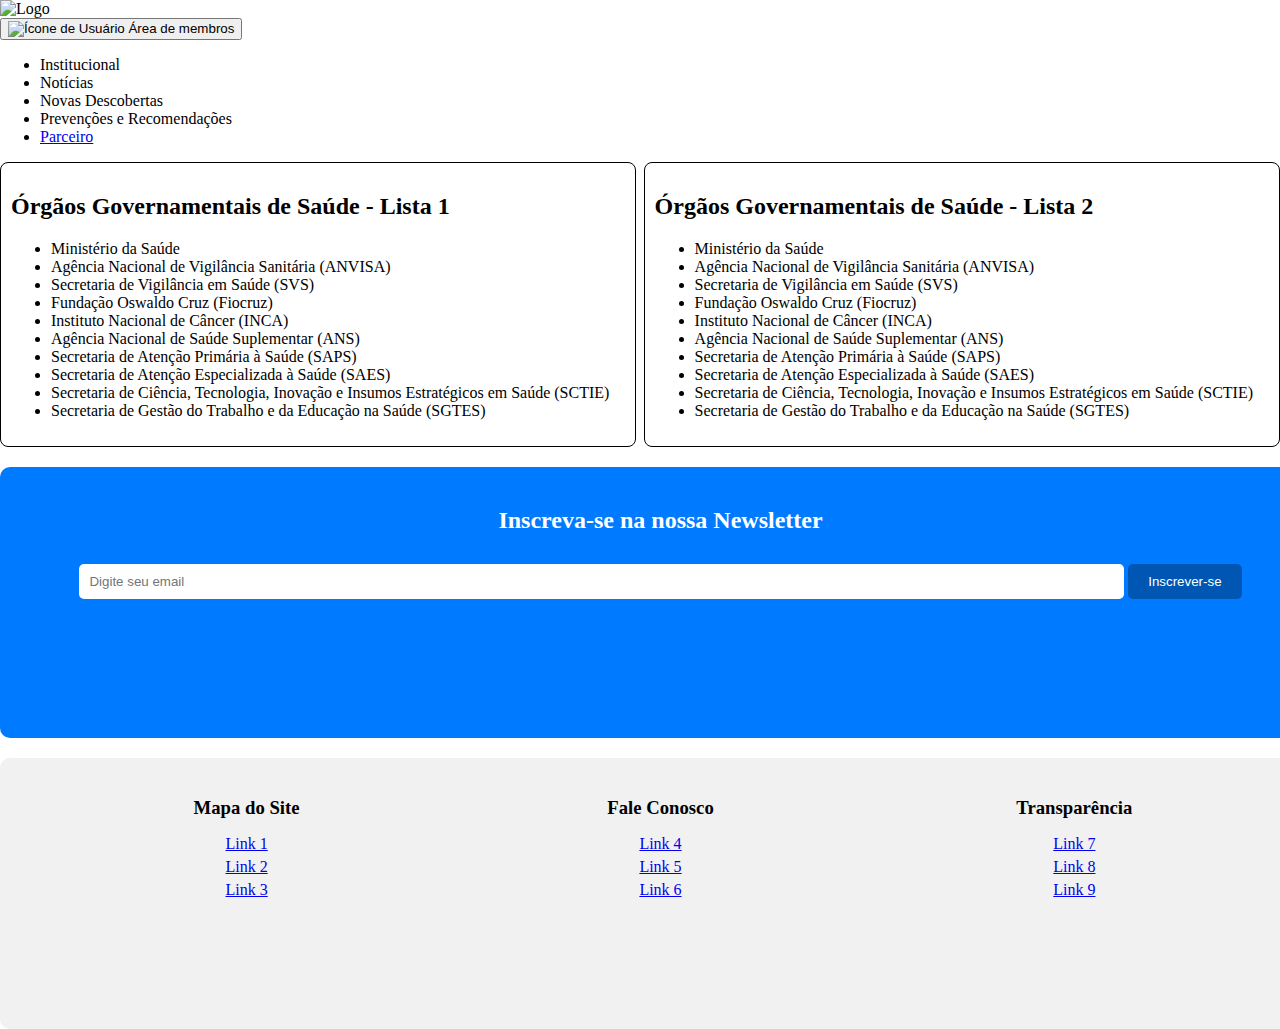
==== parceiros.html @ a7b66edc "Era" ====
<!DOCTYPE html>
<html lang="pt-BR">
<head>
    <meta charset="UTF-8">
    <meta name="viewport" content="width=device-width, initial-scale=1.0">
    <title>Site de Saúde</title>
    <style>
        body {
            width: 1280px;
            height: 832px;
            margin: 0 auto;
            overflow: hidden;
        }
        nav ul {
            list-style-type: none;
            padding: 0;
            text-align: right;
        }
        nav ul li {
            display: inline;
            margin-right: 15px;
        }
        .container {
            display: flex;
            justify-content: space-between;
        }
        .box {
            width: 48%;
            border: 1px solid #000;
            padding: 10px;
            border-radius: 8px;
        }
        .newsletter {
            background-color: #007BFF;
            color: white;
            padding: 20px;
            text-align: center;
            width: 1281px;
            height: 231px;
            margin: 20px auto;
            border-radius: 10px;
        }
        .newsletter input[type="email"] {
            width: 80%;
            padding: 10px;
            margin: 10px 0;
            border: none;
            border-radius: 5px;
        }
        .newsletter input[type="submit"] {
            padding: 10px 20px;
            border: none;
            border-radius: 5px;
            background-color: #0056b3;
            color: white;
            cursor: pointer;
        }
        footer {
            background-color: #f1f1f1;
            padding: 20px;
            text-align: center;
            width: 1281px;
            height: 231px;
            margin: 20px auto;
            border-radius: 10px;
        }
        footer .footer-section {
            display: inline-block;
            width: 30%;
            vertical-align: top;
            margin: 0 1%;
        }
        footer .footer-section h3 {
            margin-bottom: 10px;
        }
        footer .footer-section ul {
            list-style-type: none;
            padding: 0;
        }
        footer .footer-section ul li {
            margin-bottom: 5px;
        }
    </style>
</head>
<body>
    <header>
        <div class="header_div">
            <div>
                <img src="https://via.placeholder.com/200" alt="Logo">
            </div>
            <div>
                <button class="user-button">
                    <img src="https://via.placeholder.com/30" alt="Ícone de Usuário">
                    <span>Área de membros</span>
                </button>
                <ul>
                    <li>Institucional</li>
                    <li>Notícias</li>
                    <li>Novas Descobertas</li>
                    <li>Prevenções e Recomendações</li>
                    <li><a href="parceiros.html">Parceiro</a></li>
                </ul>
                <div class="border-line"></div>
            </div>
        </div>
    </header>

    <div class="container">
        <div class="box">
            <h2>Órgãos Governamentais de Saúde - Lista 1</h2>
            <ul>
                <li>Ministério da Saúde</li>
                <li>Agência Nacional de Vigilância Sanitária (ANVISA)</li>
                <li>Secretaria de Vigilância em Saúde (SVS)</li>
                <li>Fundação Oswaldo Cruz (Fiocruz)</li>
                <li>Instituto Nacional de Câncer (INCA)</li>
                <li>Agência Nacional de Saúde Suplementar (ANS)</li>
                <li>Secretaria de Atenção Primária à Saúde (SAPS)</li>
                <li>Secretaria de Atenção Especializada à Saúde (SAES)</li>
                <li>Secretaria de Ciência, Tecnologia, Inovação e Insumos Estratégicos em Saúde (SCTIE)</li>
                <li>Secretaria de Gestão do Trabalho e da Educação na Saúde (SGTES)</li>
            </ul>
        </div>

        <div class="box">
            <h2>Órgãos Governamentais de Saúde - Lista 2</h2>
            <ul>
                <li>Ministério da Saúde</li>
                <li>Agência Nacional de Vigilância Sanitária (ANVISA)</li>
                <li>Secretaria de Vigilância em Saúde (SVS)</li>
                <li>Fundação Oswaldo Cruz (Fiocruz)</li>
                <li>Instituto Nacional de Câncer (INCA)</li>
                <li>Agência Nacional de Saúde Suplementar (ANS)</li>
                <li>Secretaria de Atenção Primária à Saúde (SAPS)</li>
                <li>Secretaria de Atenção Especializada à Saúde (SAES)</li>
                <li>Secretaria de Ciência, Tecnologia, Inovação e Insumos Estratégicos em Saúde (SCTIE)</li>
                <li>Secretaria de Gestão do Trabalho e da Educação na Saúde (SGTES)</li>
            </ul>
        </div>
    </div>

    <div class="newsletter">
        <h2>Inscreva-se na nossa Newsletter</h2>
        <form action="#">
            <input type="email" placeholder="Digite seu email" required>
            <input type="submit" value="Inscrever-se">
        </form>
    </div>

    <footer>
        <div class="footer-section">
            <h3>Mapa do Site</h3>
            <ul>
                <li><a href="#link1">Link 1</a></li>
                <li><a href="#link2">Link 2</a></li>
                <li><a href="#link3">Link 3</a></li>
            </ul>
        </div>
        <div class="footer-section">
            <h3>Fale Conosco</h3>
            <ul>
                <li><a href="#link4">Link 4</a></li>
                <li><a href="#link5">Link 5</a></li>
                <li><a href="#link6">Link 6</a></li>
            </ul>
        </div>
        <div class="footer-section">
            <h3>Transparência</h3>
            <ul>
                <li><a href="#link7">Link 7</a></li>
                <li><a href="#link8">Link 8</a></li>
                <li><a href="#link9">Link 9</a></li>
            </ul>
        </div>
    </footer>
</body>
</html>
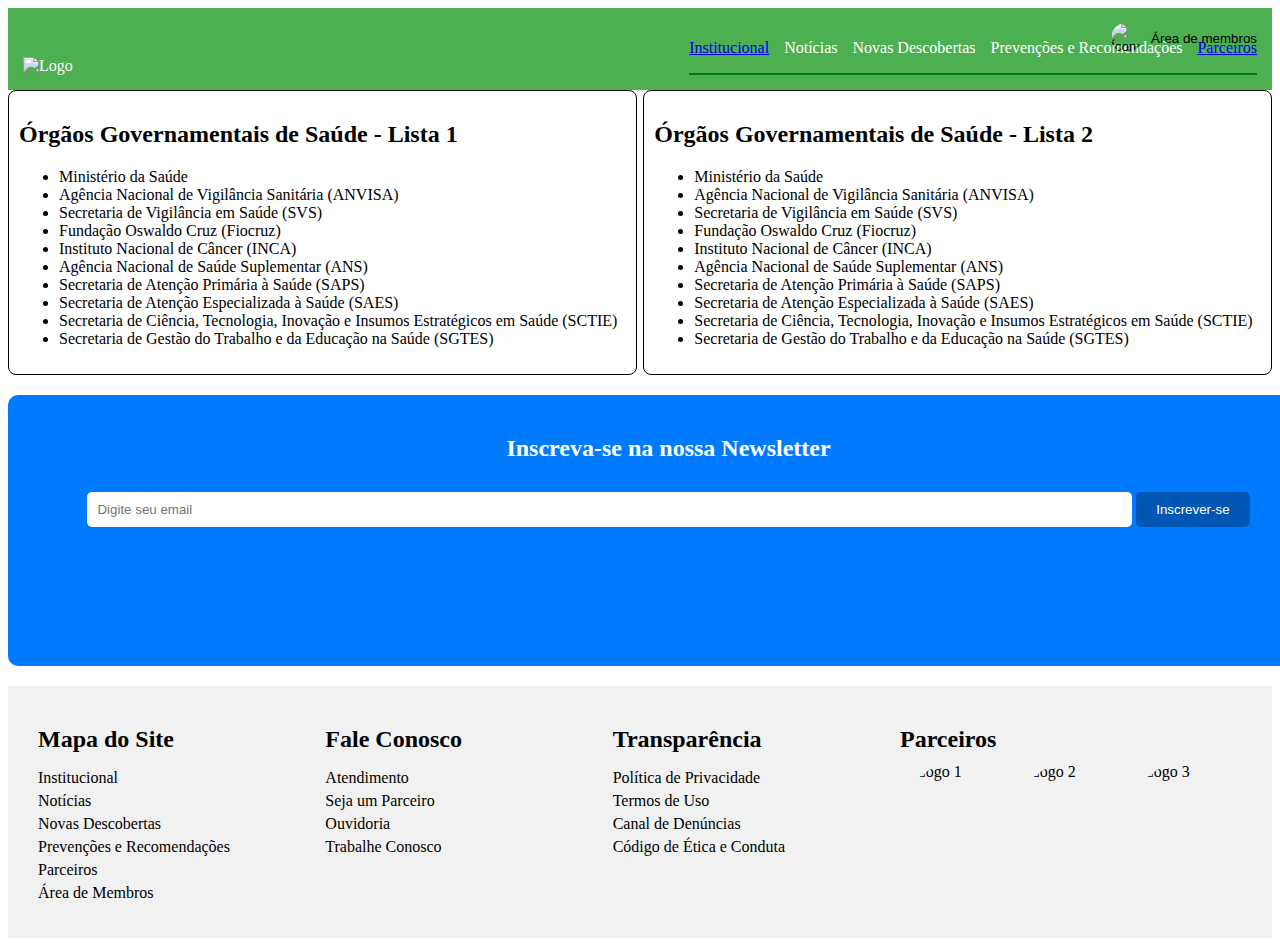
==== commit 0196e78d: "atualizar" ====
--- a/parceiros.html
+++ b/parceiros.html
@@ -4,13 +4,57 @@
     <meta charset="UTF-8">
     <meta name="viewport" content="width=device-width, initial-scale=1.0">
     <title>Site de Saúde</title>
-    <style>
-        body {
-            width: 1280px;
-            height: 832px;
-            margin: 0 auto;
-            overflow: hidden;
-        }
+  <!-- <link rel="stylesheet" href="estilo.css"> -->
+   <style>
+               header {
+            background-color: #4CAF50;
+            color: white;
+            padding: 15px;
+            text-align: center;
+            position: relative;
+        }
+        .header_div {
+            display: flex;
+            justify-content: space-between;
+            align-items: flex-end;
+            position: relative;
+        }
+        .header_div img {
+            width: 200px;
+            height: 200px;
+        }
+        .header_div ul {
+            list-style-type: none;
+            padding: 0;
+            display: flex;
+            gap: 15px;
+            align-self: flex-end;
+        }
+        .header_div ul li {
+            margin: 0;
+        }
+        .user-button {
+            background: transparent;
+            border: none;
+            display: flex;
+            align-items: center;
+            cursor: pointer;
+            padding: 0;
+            position: absolute;
+            top: 0;
+            right: 0;
+        }
+        .user-button img {
+            width: 30px;
+            height: 30px;
+            border-radius: 50%;
+            margin-right: 10px;
+        }
+        .header_div .border-line {
+            border-top: 2px solid green;
+            width: 100%;
+            margin-top: 10px;
+        }    
         nav ul {
             list-style-type: none;
             padding: 0;
@@ -30,7 +74,7 @@
             padding: 10px;
             border-radius: 8px;
         }
-        .newsletter {
+         .newsletter {
             background-color: #007BFF;
             color: white;
             padding: 20px;
@@ -55,32 +99,50 @@
             color: white;
             cursor: pointer;
         }
-        footer {
+       footer {
+            background-color: #333;
+            color: white;
+            text-align: center;
+            padding: 10px;
+            position: fixed;
+            width: 100%;
+            bottom: 0;
+        }
+        .footer {
+            display: flex;
+            justify-content: space-between;
+            padding: 20px;
             background-color: #f1f1f1;
-            padding: 20px;
-            text-align: center;
-            width: 1281px;
-            height: 231px;
-            margin: 20px auto;
-            border-radius: 10px;
-        }
-        footer .footer-section {
-            display: inline-block;
-            width: 30%;
-            vertical-align: top;
-            margin: 0 1%;
-        }
-        footer .footer-section h3 {
+        }
+        .footer-section {
+            flex: 1;
+            margin: 0 10px;
+        }
+        .footer-section h2 {
+            font-size: 1.5em;
             margin-bottom: 10px;
         }
-        footer .footer-section ul {
+        .footer-section ul {
             list-style-type: none;
             padding: 0;
         }
-        footer .footer-section ul li {
+        .footer-section ul li {
             margin-bottom: 5px;
         }
-    </style>
+        .footer-section ul li a {
+            text-decoration: none;
+            color: #000;
+        }
+        .logos {
+            display: flex;
+            justify-content: space-between;
+        }
+        .logo {
+            width: 114px;
+            height: 114px;
+            border-radius: 50%;
+        }
+   </style>
 </head>
 <body>
     <header>
@@ -94,11 +156,11 @@
                     <span>Área de membros</span>
                 </button>
                 <ul>
-                    <li>Institucional</li>
+                    <li><a href="index.html">Institucional</a></li>
                     <li>Notícias</li>
                     <li>Novas Descobertas</li>
                     <li>Prevenções e Recomendações</li>
-                    <li><a href="parceiros.html">Parceiro</a></li>
+                    <li><a href="parceiros.html">Parceiros</a></li>
                 </ul>
                 <div class="border-line"></div>
             </div>
@@ -147,32 +209,47 @@
         </form>
     </div>
 
-    <footer>
-        <div class="footer-section">
-            <h3>Mapa do Site</h3>
-            <ul>
-                <li><a href="#link1">Link 1</a></li>
-                <li><a href="#link2">Link 2</a></li>
-                <li><a href="#link3">Link 3</a></li>
-            </ul>
-        </div>
-        <div class="footer-section">
-            <h3>Fale Conosco</h3>
-            <ul>
-                <li><a href="#link4">Link 4</a></li>
-                <li><a href="#link5">Link 5</a></li>
-                <li><a href="#link6">Link 6</a></li>
-            </ul>
-        </div>
-        <div class="footer-section">
-            <h3>Transparência</h3>
-            <ul>
-                <li><a href="#link7">Link 7</a></li>
-                <li><a href="#link8">Link 8</a></li>
-                <li><a href="#link9">Link 9</a></li>
-            </ul>
-        </div>
-    </footer>
+</section>
+<div class="footer">
+    <div class="footer-section">
+        <h2>Mapa do Site</h2>
+        <ul>
+            <li><a href="#">Institucional</a></li>
+            <li><a href="#">Notícias</a></li>
+            <li><a href="#">Novas Descobertas</a></li>
+            <li><a href="#">Prevenções e Recomendações</a></li>
+            <li><a href="#">Parceiros</a></li>
+            <li><a href="#">Área de Membros</a></li>
+        </ul>
+    </div>
+    <div class="footer-section">
+        <h2>Fale Conosco</h2>
+        <ul>
+            <li><a href="#">Atendimento</a></li>
+            <li><a href="#">Seja um Parceiro</a></li>
+            <li><a href="#">Ouvidoria</a></li>
+            <li><a href="#">Trabalhe Conosco</a></li>
+        </ul>
+    </div>
+    <div class="footer-section">
+        <h2>Transparência</h2>
+        <ul>
+            <li><a href="#">Política de Privacidade</a></li>
+            <li><a href="#">Termos de Uso</a></li>
+            <li><a href="#">Canal de Denúncias</a></li>
+            <li><a href="#">Código de Ética e Conduta</a></li>
+        </ul>
+    </div>
+    <div class="footer-section">
+        <h2>Parceiros</h2>
+        <div class="logos">
+            <img src="logo1.png" alt="Logo 1" class="logo">
+            <img src="logo2.png" alt="Logo 2" class="logo">
+            <img src="logo3.png" alt="Logo 3" class="logo">
+        </div>
+    </div>
+</div>
+</div>
 </body>
 </html>
 
--- a/estilo.css
+++ b/estilo.css
@@ -0,0 +1,173 @@
+body {
+    font-family: Arial, sans-serif;
+    margin: 0;
+    padding: 0;
+    display: flex;
+    justify-content: center;
+    align-items: center;
+    height: 100vh;
+    overflow: hidden;
+}
+.container {
+    max-width: 1280px;
+    max-height: 832px;
+    width: 100%;
+    height: 100%;
+    overflow-y: auto;
+}
+header {
+    background-color: #4CAF50;
+    color: white;
+    padding: 15px;
+    text-align: center;
+    position: relative;
+}
+.header_div {
+    display: flex;
+    justify-content: space-between;
+    align-items: flex-end;
+    position: relative;
+}
+.header_div img {
+    width: 200px;
+    height: 200px;
+}
+.header_div ul {
+    list-style-type: none;
+    padding: 0;
+    display: flex;
+    gap: 15px;
+    align-self: flex-end;
+}
+.header_div ul li {
+    margin: 0;
+}
+.user-button {
+    background: transparent;
+    border: none;
+    display: flex;
+    align-items: center;
+    cursor: pointer;
+    padding: 0;
+    position: absolute;
+    top: 0;
+    right: 0;
+}
+.user-button img {
+    width: 30px;
+    height: 30px;
+    border-radius: 50%;
+    margin-right: 10px;
+}
+.header_div .border-line {
+    border-top: 2px solid green;
+    width: 100%;
+    margin-top: 10px;
+}
+section {
+    padding: 20px;
+    background-color: #f4f4f4;
+    margin: 10px 0;
+    display: flex;
+    justify-content: center;
+    align-items: center;
+    flex-direction: column;
+}
+section p {
+    font-size: 16px;
+    text-align: justify;
+}
+section img {
+    max-width: 100%;
+    height: auto;
+}
+.section-content {
+    display: flex;
+    justify-content: space-between;
+    align-items: center;
+    width: 100%;
+}
+.section-content .text {
+    flex: 1;
+    padding-right: 20px;
+    text-align: left;
+}
+.section-content .text button {
+    margin-top: 10px;
+    padding: 10px 20px;
+    background-color: #4CAF50;
+    color: white;
+    border: none;
+    cursor: pointer;
+    text-align: left;
+}
+.section-content .image {
+    flex: 1;
+    display: flex;
+    justify-content: center;
+    align-items: center;
+    padding-right: 0;
+}
+.section-content .image img {
+    max-width: 100%;
+    height: auto;
+}
+.institucional {
+    width: 1309px;
+    height: 423px;
+}
+.noticias {
+    width: 1351px;
+    height: 726px;
+}
+.novas_descobertas {
+    width: 1172px;
+    height: 645px;
+}
+.prevencoes {
+    width: 1518px;
+    height: 812px;
+}
+footer {
+    background-color: #333;
+    color: white;
+    text-align: center;
+    padding: 10px;
+    position: fixed;
+    width: 100%;
+    bottom: 0;
+}
+.footer {
+    display: flex;
+    justify-content: space-between;
+    padding: 20px;
+    background-color: #f1f1f1;
+}
+.footer-section {
+    flex: 1;
+    margin: 0 10px;
+}
+.footer-section h2 {
+    font-size: 1.5em;
+    margin-bottom: 10px;
+}
+.footer-section ul {
+    list-style-type: none;
+    padding: 0;
+}
+.footer-section ul li {
+    margin-bottom: 5px;
+}
+.footer-section ul li a {
+    text-decoration: none;
+    color: #000;
+}
+.logos {
+    display: flex;
+    justify-content: space-between;
+}
+.logo {
+    width: 114px;
+    height: 114px;
+    border-radius: 50%;
+}